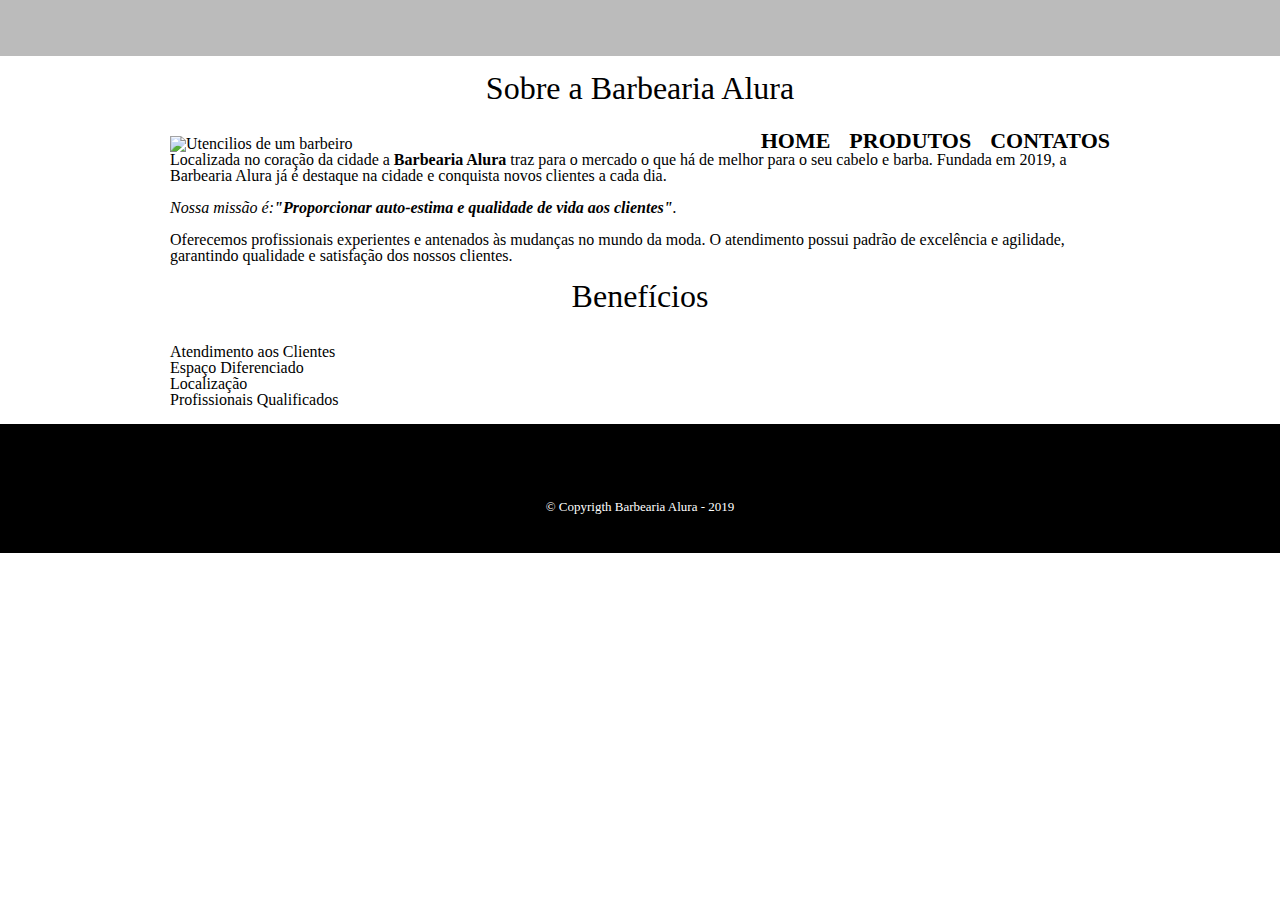
==== index.html @ 9492d654 "Adição da imagem dos utensílios" ====
<!DOCTYPE html>
<html lang="en">

<head>
    <meta charset="UTF-8">
    <meta http-equiv="X-UA-Compatible" content="IE=edge">
    <meta name="viewport" content="width=device-width, initial-scale=1.0">
    <title>Barbearia Alura</title>
    <link rel="stylesheet" href="reset.css">
    <link rel="stylesheet" href="style.css">
</head>

<body>
    <header>
        <div class="caixa">
            <h1><img src="C:\pagina_web\img\logo.png" alt=""></h1>

            <nav>
                <ul>
                    <li><a href="index.html">Home</a></li>
                    <li><a href="">Produtos</a></li>
                    <li><a href="">Contatos</a></li>
                </ul>
            </nav>
        </div>
    </header>

    <img class="banner" src="C:\pagina_web\img\banner.jpg" alt="">

    <main>
        <section class="principal">
            <h2 class="titulo-principal">Sobre a Barbearia Alura</h2>

            <img class="img-utencilios" src="C:\pagina_web\img\utensilios.jpg" alt="Utencilios de um barbeiro">

            <p>
                Localizada no coração da cidade a <strong>Barbearia Alura</strong> traz para o mercado o que há de
                melhor
                para o
                seu cabelo e barba. Fundada em 2019, a Barbearia Alura já é destaque na cidade e conquista novos
                clientes a
                cada dia.
            </p>

            <p>
                <em>
                    Nossa missão é:<strong>"Proporcionar auto-estima e qualidade de vida aos clientes"</strong>.
                </em>
            </p>

            <p>
                Oferecemos profissionais experientes e antenados às mudanças no mundo da moda. O atendimento possui
                padrão
                de
                excelência e agilidade, garantindo qualidade e satisfação dos nossos clientes.
            </p>
        </section>

        <section class="beneficios">

            <h3 class="titulo-principal">Benefícios</h3>

            <ul>
                <li class="itens">Atendimento aos Clientes</li>
                <li class="itens">Espaço Diferenciado</li>
                <li class="itens">Localização</li>
                <li class="itens">Profissionais Qualificados</li>
            </ul>

            <img src="C:\pagina_web\img\beneficios.jpg" alt="" class="img-beneficios">
        </section>
    </main>

    <footer>
        <img src="C:\pagina_web\img\logo-branco.png" alt="">
        <p class="copyrigth">&copy; Copyrigth Barbearia Alura - 2019</p>
    </footer>
</body>

</html>
---- style.css ----
header {
    background: #bbbbbb;
    padding: 20px 0;
}

.caixa {
    position: relative;
    width: 940px;
    margin: 0 auto;
}

nav {
    position: absolute;
    top: 110px;
    right: 0;
}

nav li {
    display: inline;
    margin: 0 0 0 15px;
}

nav a {
    text-transform: uppercase;
    color: #000000;
    font-weight: bold;
    font-size: 22px;
    text-decoration: none;
}

/*Muda a cor quando o cursor estiver em cima*/
nav a:hover {
    color: #C78C19;
    text-decoration: underline;
}

/*Muda a cor quando se clica*/
nav a:active {
    color: #088C19;
}

.produtos {
    width: 940px;
    margin: 0px auto;
    padding: 50px 0;
}

.produtos li {
    display: inline-block;
    text-align: center;
    width: 30%;
    vertical-align: top;
    margin: 0 1.5%;
    padding: 30px 20px;
    box-sizing: border-box;
    border: 2px solid #000000;
    border-radius: 10px;
}

/*Muda a cor quando o cursor estiver em cima*/
.produtos li:hover {
    border-color: #C78C19;
}

/*Muda a cor quando se clica*/
.produtos li:active {
    border-color: #088C19;
}

.produtos li:hover h2 {
    font-size: 35px;
}

.produtos h2 {
    font-size: 30px;
    font-weight: bold;
}

.produto-descricao {
    font-size: 18px;
}

.produto-preco {
    font-size: 22px;
    font-weight: bold;
    margin-top: 10px;
}

footer {
    text-align: center;
    background: url("C:\pagina_web\img\bg.jpg");
    padding: 40px 0;
    background-color: #000000;
    padding: 40px 0;
}

.copyrigth {
    color: #FFFFFF;
    font-size: 13px;
    margin: 20px 0 0;
}

main {
    width: 940px;
    margin: 0 auto;
}

form {
    margin: 40px 0;
}

form label, form legend {
    display: block;
    font-size: 20px;
    margin: 0 0 10px;
}

.input-padrao {
    display: block;
    margin: 0 0 20px;
    padding: 10px 25px;
    width: 50%;
}

.checkbox {
    margin: 20px 0;
}

.enviar {
    width: 40%;
    padding: 15px 0;
    background: orange;
    color: white;
    font-weight: bold;
    font-size: 18px;
    border: none;
    border-radius: 5px;
    transition: 1s all;
    cursor: pointer;
}

.enviar:hover {
    background: darkorange;
    transform: scale(1.2);
}

table {
    margin: 20px 0 40px;
}

thead {
   background: #555555; 
   color: white;
   font-weight: bold;
}

td, th {
    border: 1px solid #000000;
    padding: 8px 15px;
}

/*css da página inicial*/
.banner {
    width: 100%;
}

.titulo-principal {
    text-align: center;
    font-size: 2em;
    margin: 0 0 1em;
}

.principal p {
    margin: 0 0 1em;
}

.principal strong {
    font-weight: bold;
}

.principal em {
    font-style: italic;
}

.img-beneficios {
    width: 60%;
}
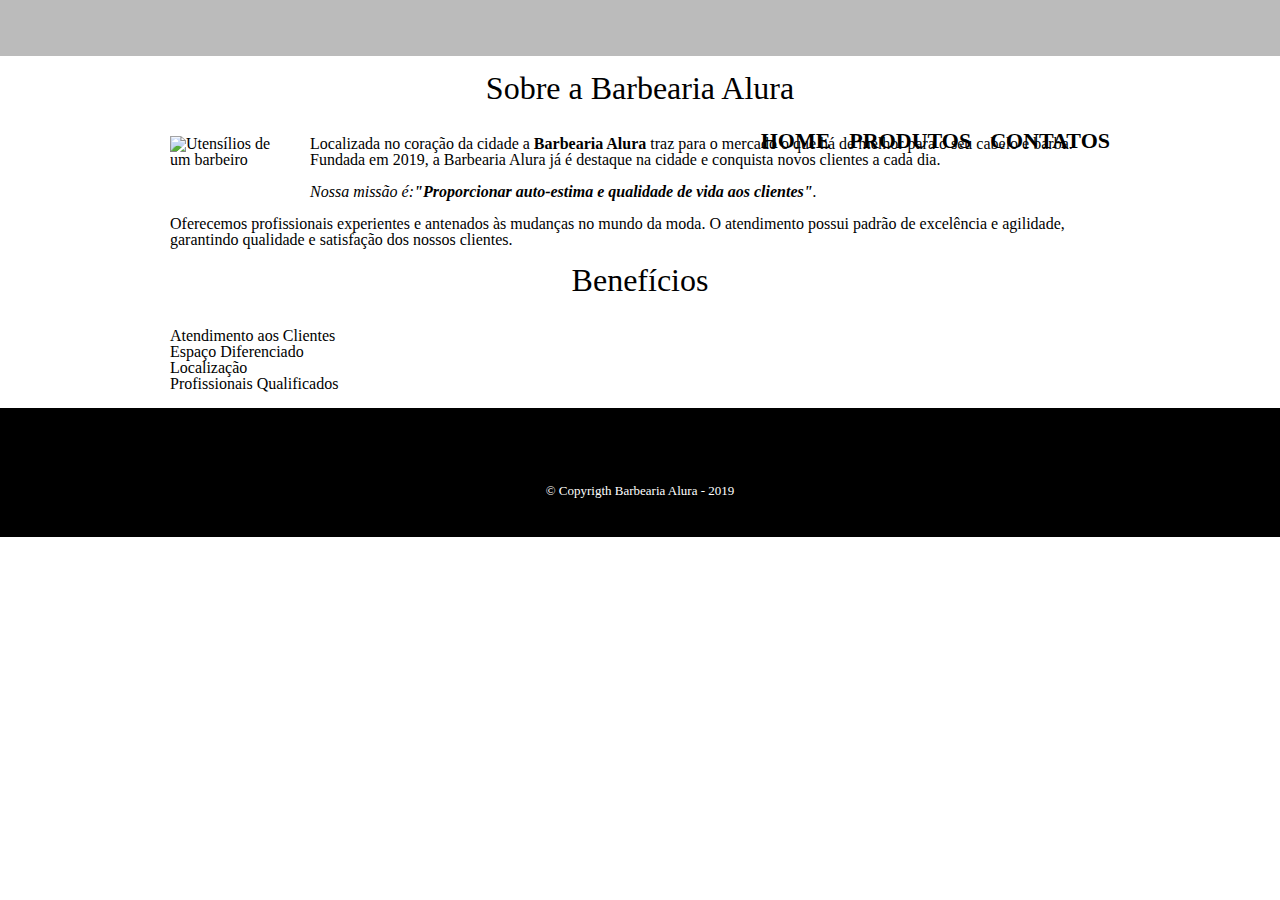
==== commit 44223477: "Correção do nome da classe img-utensilios" ====
--- a/index.html
+++ b/index.html
@@ -31,7 +31,7 @@
         <section class="principal">
             <h2 class="titulo-principal">Sobre a Barbearia Alura</h2>
 
-            <img class="img-utencilios" src="C:\pagina_web\img\utensilios.jpg" alt="Utencilios de um barbeiro">
+            <img class="img-utensilios" src="C:\pagina_web\img\utensilios.jpg" alt="Utensílios de um barbeiro">
 
             <p>
                 Localizada no coração da cidade a <strong>Barbearia Alura</strong> traz para o mercado o que há de
--- a/style.css
+++ b/style.css
@@ -168,6 +168,7 @@
     text-align: center;
     font-size: 2em;
     margin: 0 0 1em;
+    clear: left;
 }
 
 .principal p {
@@ -182,6 +183,12 @@
     font-style: italic;
 }
 
+.img-utensilios {
+    width: 120px;
+    float: left; /*Faz a img ficar ao lado dos paragrafos*/
+    margin: 0 20px 20px 0;
+}
+
 .img-beneficios {
     width: 60%;
 }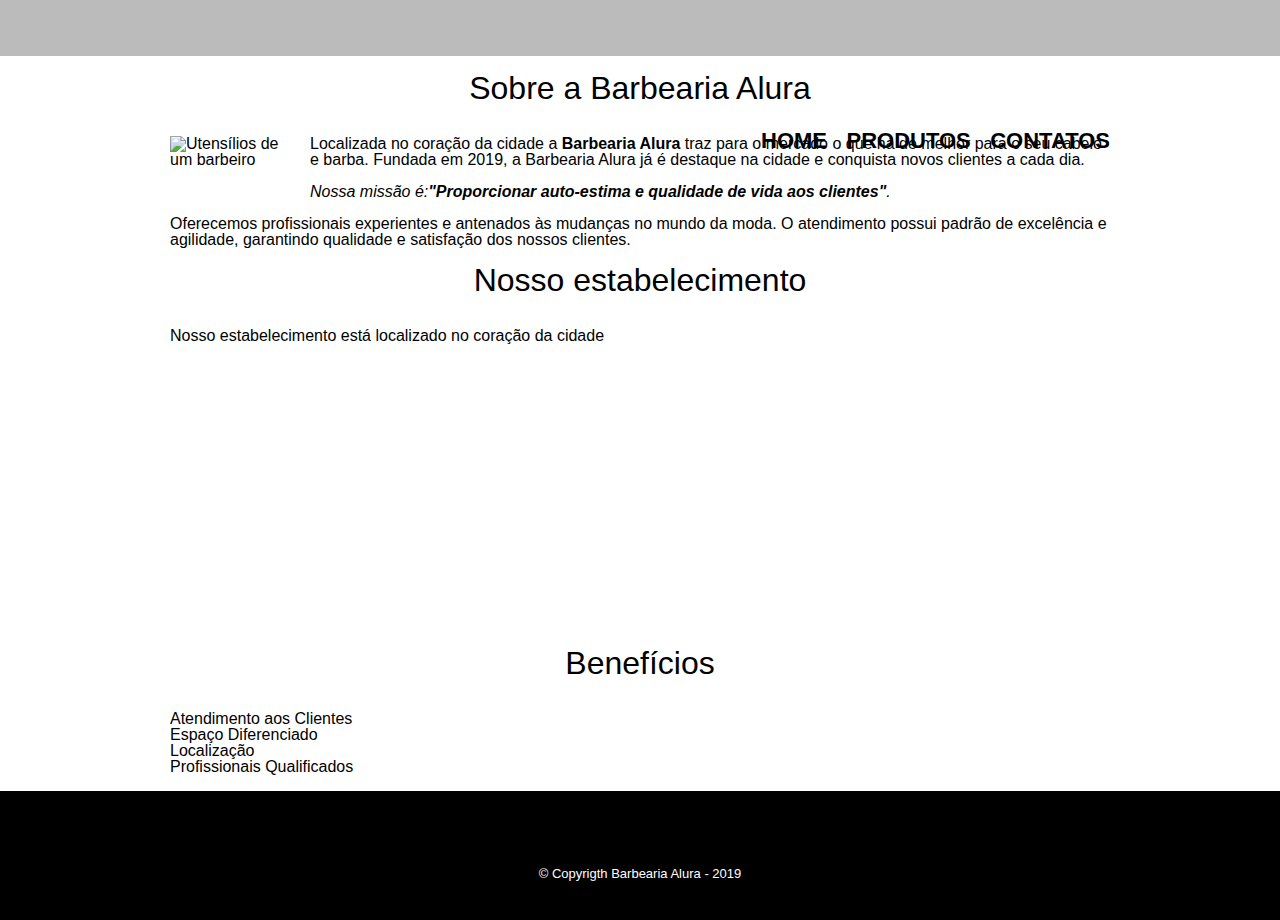
==== commit 300a49b1: "Adição do mapa" ====
--- a/index.html
+++ b/index.html
@@ -8,6 +8,7 @@
     <title>Barbearia Alura</title>
     <link rel="stylesheet" href="reset.css">
     <link rel="stylesheet" href="style.css">
+    <link href="https: //fonts.googleapis.com/css2?family= Montserrat & display = swap" rel="stylesheet">
 </head>
 
 <body>
@@ -56,6 +57,12 @@
             </p>
         </section>
 
+        <section class="mapa">
+            <h3 class="titulo-principal">Nosso estabelecimento</h3>
+            <p>Nosso estabelecimento está localizado no coração da cidade</p>
+            <iframe src="https://www.google.com/maps/embed?pb=!1m18!1m12!1m3!1d29255.102010098974!2d-46.651936986525264!3d-23.57247459724873!2m3!1f0!2f0!3f0!3m2!1i1024!2i768!4f13.1!3m3!1m2!1s0x94ce5bd9bb943bf5%3A0x6f642995c970f0fe!2scaelum%20alura!5e0!3m2!1spt-BR!2sbr!4v1684961526430!5m2!1spt-BR!2sbr" width="100%" height="300" style="border:0;" allowfullscreen="" loading="lazy" referrerpolicy="no-referrer-when-downgrade"></iframe>
+        </section>
+
         <section class="beneficios">
 
             <h3 class="titulo-principal">Benefícios</h3>
--- a/style.css
+++ b/style.css
@@ -1,3 +1,7 @@
+body {
+    font-family: 'Montserrat', sans-serif;
+}
+
 header {
     background: #bbbbbb;
     padding: 20px 0;
@@ -168,7 +172,7 @@
     text-align: center;
     font-size: 2em;
     margin: 0 0 1em;
-    clear: left;
+    clear: left; /*Impede que o conteudo se desloque na utilização do float*/
 }
 
 .principal p {
@@ -185,7 +189,7 @@
 
 .img-utensilios {
     width: 120px;
-    float: left; /*Faz a img ficar ao lado dos paragrafos*/
+    float: left; /*Descola o elemento na lateral e deixar os outros elementos ao redor*/
     margin: 0 20px 20px 0;
 }
 
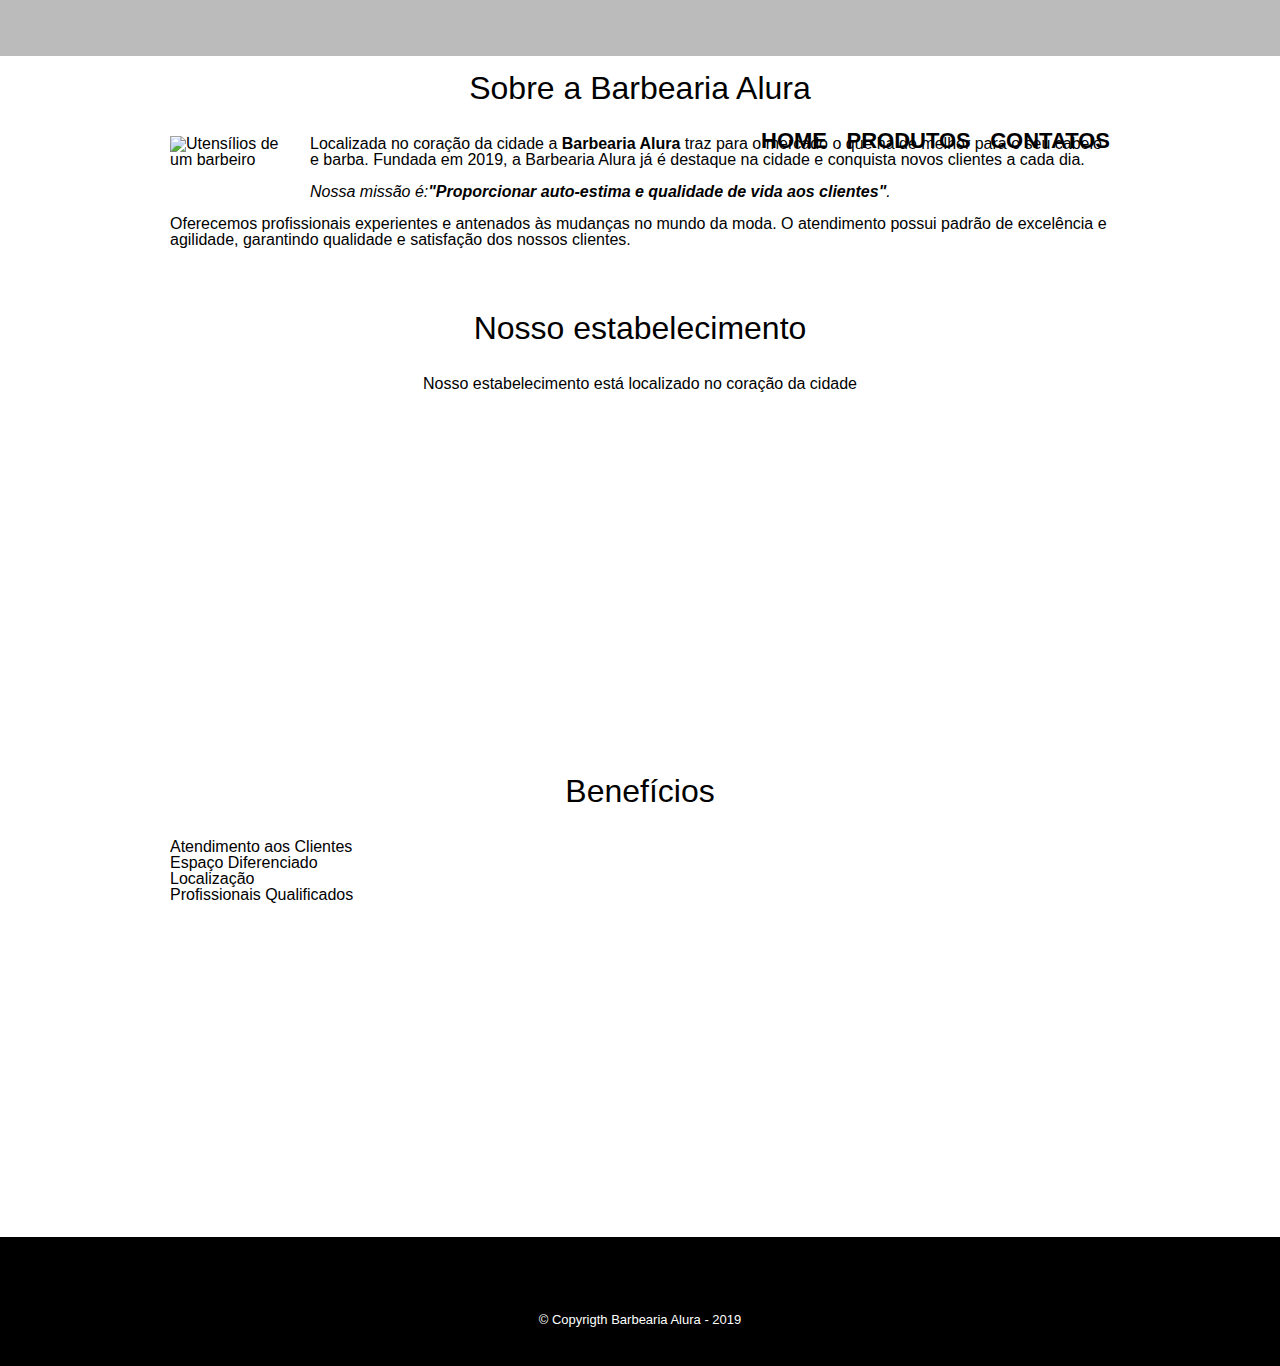
==== commit 983455bd: "Importando vídeo" ====
--- a/index.html
+++ b/index.html
@@ -60,7 +60,10 @@
         <section class="mapa">
             <h3 class="titulo-principal">Nosso estabelecimento</h3>
             <p>Nosso estabelecimento está localizado no coração da cidade</p>
-            <iframe src="https://www.google.com/maps/embed?pb=!1m18!1m12!1m3!1d29255.102010098974!2d-46.651936986525264!3d-23.57247459724873!2m3!1f0!2f0!3f0!3m2!1i1024!2i768!4f13.1!3m3!1m2!1s0x94ce5bd9bb943bf5%3A0x6f642995c970f0fe!2scaelum%20alura!5e0!3m2!1spt-BR!2sbr!4v1684961526430!5m2!1spt-BR!2sbr" width="100%" height="300" style="border:0;" allowfullscreen="" loading="lazy" referrerpolicy="no-referrer-when-downgrade"></iframe>
+            <iframe
+                src="https://www.google.com/maps/embed?pb=!1m18!1m12!1m3!1d29255.102010098974!2d-46.651936986525264!3d-23.57247459724873!2m3!1f0!2f0!3f0!3m2!1i1024!2i768!4f13.1!3m3!1m2!1s0x94ce5bd9bb943bf5%3A0x6f642995c970f0fe!2scaelum%20alura!5e0!3m2!1spt-BR!2sbr!4v1684961526430!5m2!1spt-BR!2sbr"
+                width="100%" height="300" style="border:0;" allowfullscreen="" loading="lazy"
+                referrerpolicy="no-referrer-when-downgrade"></iframe>
         </section>
 
         <section class="beneficios">
@@ -75,6 +78,14 @@
             </ul>
 
             <img src="C:\pagina_web\img\beneficios.jpg" alt="" class="img-beneficios">
+
+            <div class="video">
+                <iframe width="560" height="315" src="https://www.youtube.com/embed/wcVVXUV0YUY"
+                    title="YouTube video player" frameborder="0"
+                    allow="accelerometer; autoplay; clipboard-write; encrypted-media; gyroscope; picture-in-picture; web-share"
+                    allowfullscreen></iframe>
+            </div>
+
         </section>
     </main>
 
--- a/style.css
+++ b/style.css
@@ -195,4 +195,13 @@
 
 .img-beneficios {
     width: 60%;
+}
+
+.mapa {
+    padding: 3em 0;
+}
+
+.mapa p {
+    margin: 0 0 2em;
+    text-align: center;
 }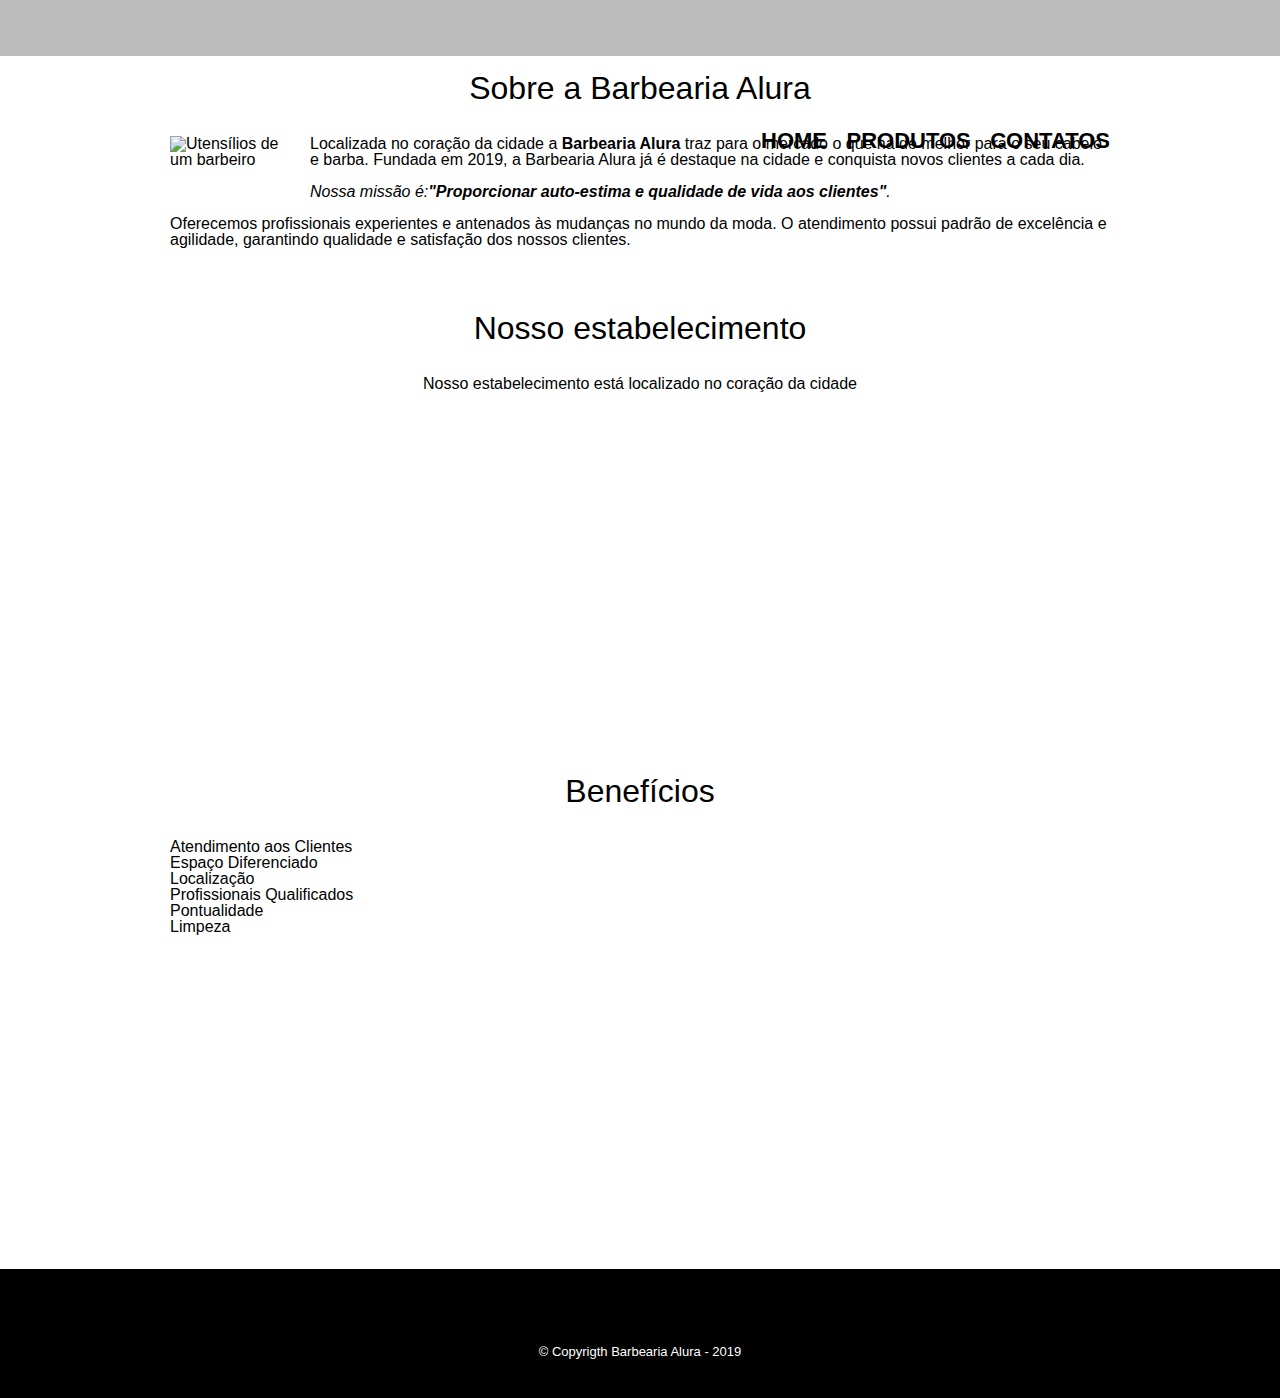
==== commit 62a52be0: "Adição de Class - conteudo-beneficios" ====
--- a/index.html
+++ b/index.html
@@ -67,17 +67,20 @@
         </section>
 
         <section class="beneficios">
-
             <h3 class="titulo-principal">Benefícios</h3>
 
-            <ul>
-                <li class="itens">Atendimento aos Clientes</li>
-                <li class="itens">Espaço Diferenciado</li>
-                <li class="itens">Localização</li>
-                <li class="itens">Profissionais Qualificados</li>
-            </ul>
+            <div class="conteudo-beneficios">
+                
+                <ul class="lista-beneficios">
+                    <li class="itens">Atendimento aos Clientes</li>
+                    <li class="itens">Espaço Diferenciado</li>
+                    <li class="itens">Localização</li>
+                    <li class="itens">Profissionais Qualificados</li>
+                    <li class="itens">Pontualidade</li>
+                    <li class="itens">Limpeza</li>
+                </ul><img src="C:\pagina_web\img\beneficios.jpg" alt="" class="img-beneficios">
 
-            <img src="C:\pagina_web\img\beneficios.jpg" alt="" class="img-beneficios">
+            </div>
 
             <div class="video">
                 <iframe width="560" height="315" src="https://www.youtube.com/embed/wcVVXUV0YUY"
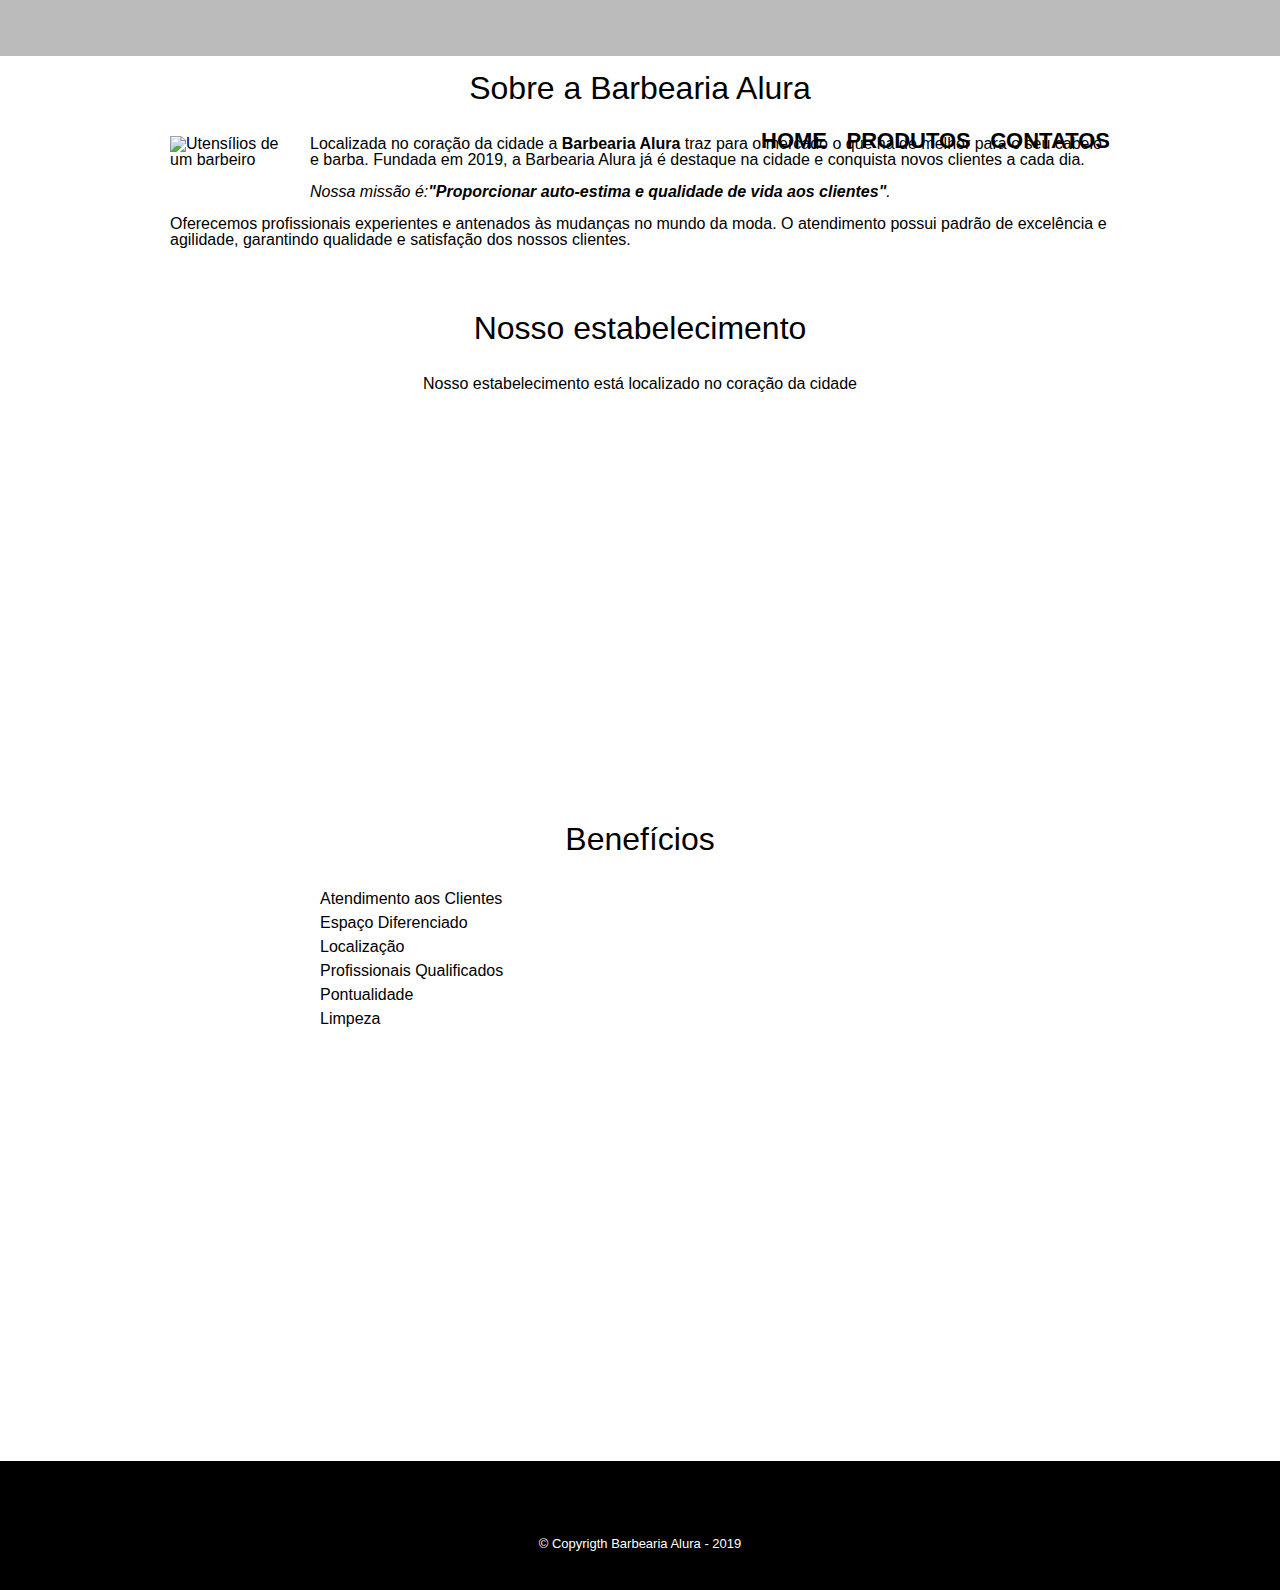
==== commit 96f86aa6: "Criação de Class: mapa-conteudo" ====
--- a/index.html
+++ b/index.html
@@ -60,17 +60,21 @@
         <section class="mapa">
             <h3 class="titulo-principal">Nosso estabelecimento</h3>
             <p>Nosso estabelecimento está localizado no coração da cidade</p>
-            <iframe
-                src="https://www.google.com/maps/embed?pb=!1m18!1m12!1m3!1d29255.102010098974!2d-46.651936986525264!3d-23.57247459724873!2m3!1f0!2f0!3f0!3m2!1i1024!2i768!4f13.1!3m3!1m2!1s0x94ce5bd9bb943bf5%3A0x6f642995c970f0fe!2scaelum%20alura!5e0!3m2!1spt-BR!2sbr!4v1684961526430!5m2!1spt-BR!2sbr"
-                width="100%" height="300" style="border:0;" allowfullscreen="" loading="lazy"
-                referrerpolicy="no-referrer-when-downgrade"></iframe>
+
+            <div class="mapa-conteudo">
+                <iframe
+                    src="https://www.google.com/maps/embed?pb=!1m18!1m12!1m3!1d29255.102010098974!2d-46.651936986525264!3d-23.57247459724873!2m3!1f0!2f0!3f0!3m2!1i1024!2i768!4f13.1!3m3!1m2!1s0x94ce5bd9bb943bf5%3A0x6f642995c970f0fe!2scaelum%20alura!5e0!3m2!1spt-BR!2sbr!4v1684961526430!5m2!1spt-BR!2sbr"
+                    width="100%" height="300" style="border:0;" allowfullscreen="" loading="lazy"
+                    referrerpolicy="no-referrer-when-downgrade"></iframe>
+            </div>
+
         </section>
 
         <section class="beneficios">
             <h3 class="titulo-principal">Benefícios</h3>
 
             <div class="conteudo-beneficios">
-                
+
                 <ul class="lista-beneficios">
                     <li class="itens">Atendimento aos Clientes</li>
                     <li class="itens">Espaço Diferenciado</li>
--- a/style.css
+++ b/style.css
@@ -193,15 +193,43 @@
     margin: 0 20px 20px 0;
 }
 
+.mapa {
+    padding: 3em 0;
+}
+
+.mapa p {
+    margin: 0 0 2em;
+    text-align: center;
+}
+
+.beneficios {
+    padding: 3em 0;
+}
+
+.conteudo-beneficios {
+    width: 640px;
+    margin: 0 auto;
+}
+
+.lista-beneficios {
+    width:40%;
+    display: inline-block;
+    vertical-align: top;
+}
+
+.itens {
+    line-height: 1.5;
+}
+
+.itnes:first-child {
+    font-weight: bold;
+}
+
 .img-beneficios {
     width: 60%;
 }
 
-.mapa {
-    padding: 3em 0;
-}
-
-.mapa p {
-    margin: 0 0 2em;
-    text-align: center;
+.video {
+    width: 560px;
+    margin: 2em auto;
 }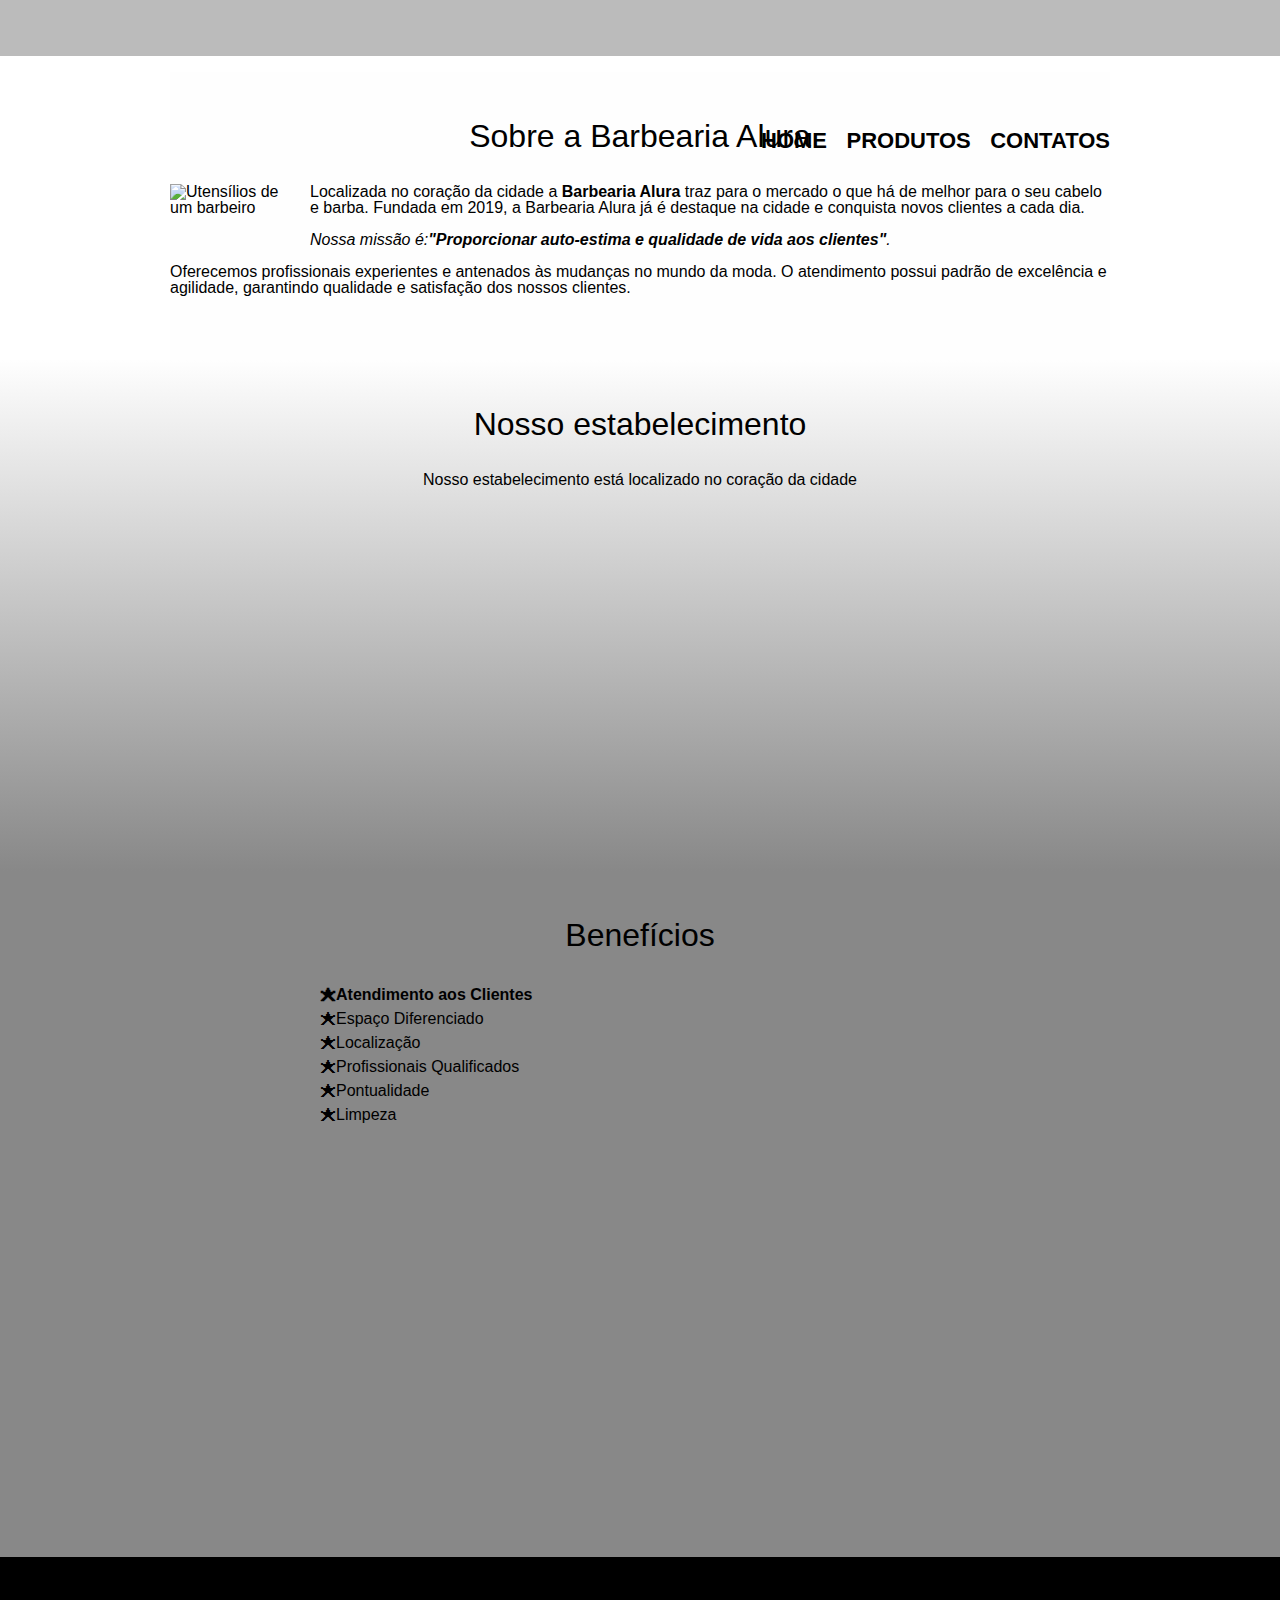
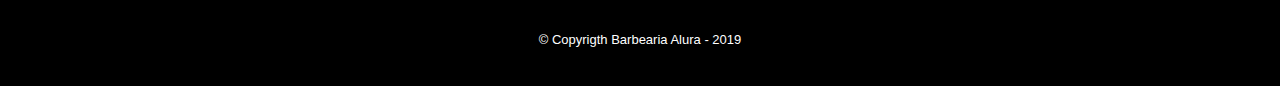
==== commit 0943f848: "Mudando a width do vídeo" ====
--- a/index.html
+++ b/index.html
@@ -3,6 +3,7 @@
 
 <head>
     <meta charset="UTF-8">
+    <meta name="viewport" content="width=device-width">
     <meta http-equiv="X-UA-Compatible" content="IE=edge">
     <meta name="viewport" content="width=device-width, initial-scale=1.0">
     <title>Barbearia Alura</title>
@@ -65,16 +66,15 @@
                 <iframe
                     src="https://www.google.com/maps/embed?pb=!1m18!1m12!1m3!1d29255.102010098974!2d-46.651936986525264!3d-23.57247459724873!2m3!1f0!2f0!3f0!3m2!1i1024!2i768!4f13.1!3m3!1m2!1s0x94ce5bd9bb943bf5%3A0x6f642995c970f0fe!2scaelum%20alura!5e0!3m2!1spt-BR!2sbr!4v1684961526430!5m2!1spt-BR!2sbr"
                     width="100%" height="300" style="border:0;" allowfullscreen="" loading="lazy"
-                    referrerpolicy="no-referrer-when-downgrade"></iframe>
+                    referrerpolicy="no-referrer-when-downgrade">
+                </iframe>
             </div>
-
         </section>
 
         <section class="beneficios">
             <h3 class="titulo-principal">Benefícios</h3>
 
             <div class="conteudo-beneficios">
-
                 <ul class="lista-beneficios">
                     <li class="itens">Atendimento aos Clientes</li>
                     <li class="itens">Espaço Diferenciado</li>
@@ -83,16 +83,15 @@
                     <li class="itens">Pontualidade</li>
                     <li class="itens">Limpeza</li>
                 </ul><img src="C:\pagina_web\img\beneficios.jpg" alt="" class="img-beneficios">
-
             </div>
 
             <div class="video">
-                <iframe width="560" height="315" src="https://www.youtube.com/embed/wcVVXUV0YUY"
+                <iframe width="100%" height="315" src="https://www.youtube.com/embed/wcVVXUV0YUY"
                     title="YouTube video player" frameborder="0"
                     allow="accelerometer; autoplay; clipboard-write; encrypted-media; gyroscope; picture-in-picture; web-share"
-                    allowfullscreen></iframe>
+                    allowfullscreen>
+                </iframe>
             </div>
-
         </section>
     </main>
 
--- a/style.css
+++ b/style.css
@@ -105,8 +105,7 @@
 }
 
 main {
-    width: 940px;
-    margin: 0 auto;
+    
 }
 
 form {
@@ -175,6 +174,13 @@
     clear: left; /*Impede que o conteudo se desloque na utilização do float*/
 }
 
+.principal {
+    padding: 3em 0;
+    background: #FEFEFE;
+    width: 940px;
+    margin: 0 auto;
+}
+
 .principal p {
     margin: 0 0 1em;
 }
@@ -195,6 +201,12 @@
 
 .mapa {
     padding: 3em 0;
+    background: linear-gradient(#FEFEFE, #888888);
+}
+
+.mapa-conteudo {
+    width: 940px;
+    margin: 0 auto;
 }
 
 .mapa p {
@@ -204,6 +216,7 @@
 
 .beneficios {
     padding: 3em 0;
+    background: #888888;
 }
 
 .conteudo-beneficios {
@@ -221,12 +234,23 @@
     line-height: 1.5;
 }
 
-.itnes:first-child {
-    font-weight: bold;
+.itens:first-child {
+    font-weight: bold; /*Transforma o primeiro item para negrito*/
+}
+
+.itens:before {
+    content: "🟊";
 }
 
 .img-beneficios {
     width: 60%;
+    opacity: 1; /*Adiciona opacidade*/
+    transition: 400ms;
+    box-shadow: 10px 10px 10px 0 #000000;
+}
+
+.img-beneficios:hover {
+    opacity: 0.3;
 }
 
 .video {
